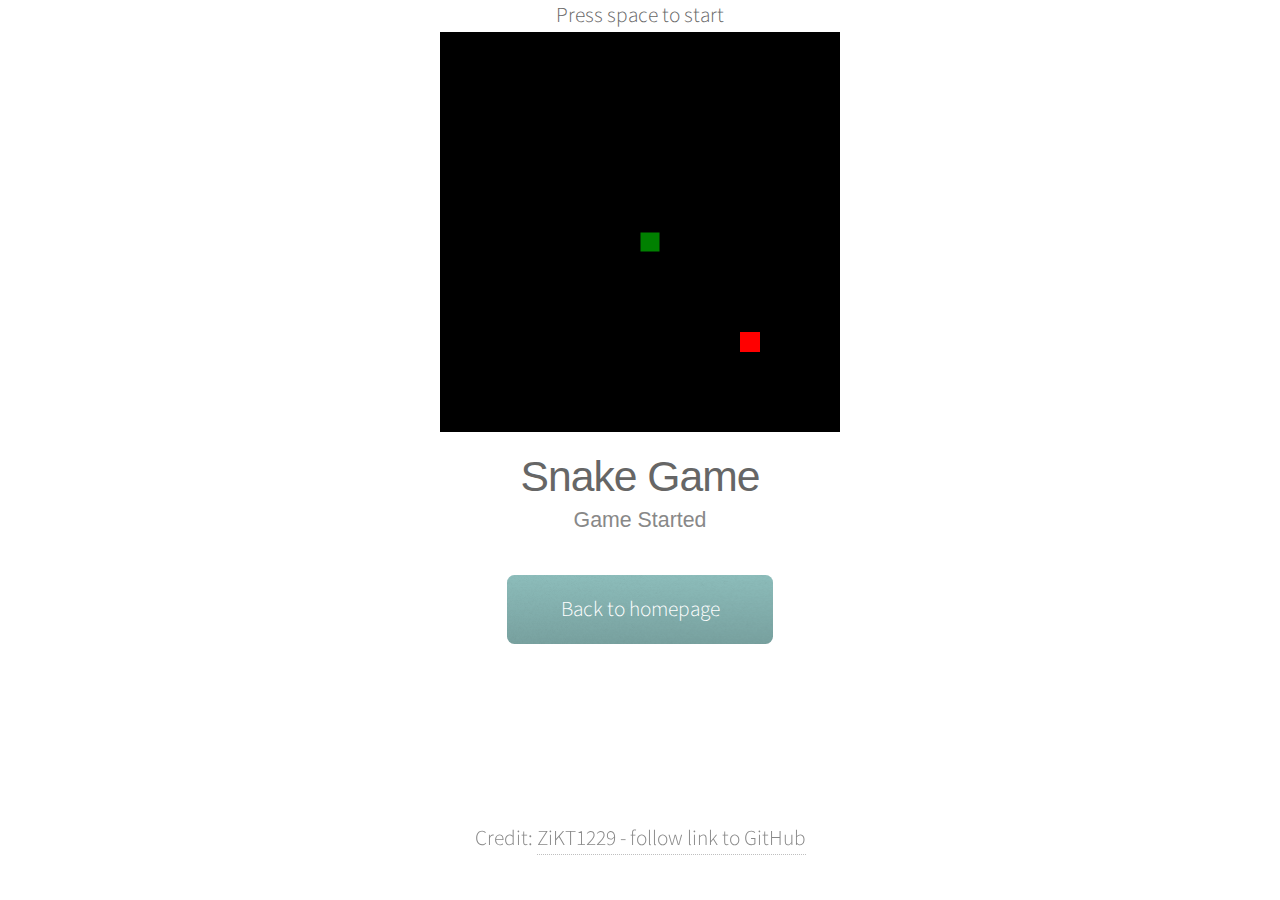
==== snake.html @ b6d6ad8c "meiri vinna og snake" ====
<!DOCTYPE html>
  <head>
    <meta charset="utf-8" />
	<meta name="viewport" content="width=device-width, initial-scale=1, user-scalable=no" />
	  <link rel="stylesheet" href="assets/css/main.css" />
    <title>Snake</title>
    <h1 align = "center">Press space to start</h1>
    <style>
        .game-box { 
            text-align:center;   
        }
        .game-info {
            text-align:center; 
            font-family:arial;
            line-height:24px;
        }
    </style>
  </head>
  <body>
        <!-- Intro -->
        <!-- Game -->
            <div class="game-box"><canvas id="canvas" width="400" height="400"></canvas></div>
            <div class="game-info">
                <h2>Snake Game</h2>
                <p id="game-status"></p>
                <p id="game-score"></p>
            </div>
            <div align = "center">
                <a href="../index.html" class="button scrolly">Back to homepage</a>
            </div>
            <div style="position: relative">
                <p style="position: fixed; bottom: 0; width:100%; text-align: center">Credit: <a href=https://gist.github.com/ZiKT1229>ZiKT1229 - follow link to GitHub</a></p>
            </div>

            <script>
            var canvas, ctx, gameControl, gameActive;
            // render X times per second
            var x = 8;
            
            const CANVAS_BORDER_COLOUR = 'black';
            const CANVAS_BACKGROUND_COLOUR = "black";
            const SNAKE_COLOUR = 'green';
            const SNAKE_BORDER_COLOUR = 'darkgreen';


            window.onload = function() {
                canvas = document.getElementById("canvas");
                ctx = canvas.getContext("2d");

                document.addEventListener("keydown", keyDownEvent);

                gameControl = startGame(x);
            };
            
            /* function to start the game */
            function startGame(x) {
                // setting gameActive flag to true
                gameActive = true;
                document.getElementById("game-status").innerHTML = "<small>Game Started</small>";
                document.getElementById("game-score").innerHTML = "";
                return setInterval(draw, 1000 / x);
            }
            
            function pauseGame() {
                // setting gameActive flag to false
                clearInterval(gameControl);
                gameActive = false;
                document.getElementById("game-status").innerHTML = "<small>Game Paused</small>";
            }
            
            function endGame(x) {
                // setting gameActive flag to false
                clearInterval(gameControl);
                gameActive = false;
                document.getElementById("game-status").innerHTML = "<small>Game Over</small>";
                document.getElementById("game-score").innerHTML = "<h1>Score: " + x + "</h1>";
            }

            // game world
            var gridSize = (tileSize = 20); // 20 x 20 = 400
            var nextX = (nextY = 0);

            // snake
            var defaultTailSize = 3;
            var tailSize = defaultTailSize;
            var snakeTrail = [];
            var snakeX = (snakeY = 10);

            // apple
            var appleX = (appleY = 15);

            // draw
            function draw() {
                // move snake in next pos
                snakeX += nextX;
                snakeY += nextY;

                // snake over game world?
                if (snakeX < 0) {
                snakeX = gridSize - 1;
                }
                if (snakeX > gridSize - 1) {
                snakeX = 0;
                }

                if (snakeY < 0) {
                snakeY = gridSize - 1;
                }
                if (snakeY > gridSize - 1) {
                snakeY = 0;
                }

                //snake bite apple?
                if (snakeX == appleX && snakeY == appleY) {
                tailSize++;

                appleX = Math.floor(Math.random() * gridSize);
                appleY = Math.floor(Math.random() * gridSize);
                }

                //  Select the colour to fill the canvas
            ctx.fillStyle = CANVAS_BACKGROUND_COLOUR;
            //  Select the colour for the border of the canvas
            ctx.strokestyle = CANVAS_BORDER_COLOUR;

            // Draw a "filled" rectangle to cover the entire canvas
            ctx.fillRect(0, 0, canvas.width, canvas.height);
            // Draw a "border" around the entire canvas
            ctx.strokeRect(0, 0, canvas.width, canvas.height);

                // paint snake
                ctx.fillStyle = SNAKE_COLOUR;
                ctx.strokestyle = SNAKE_BORDER_COLOUR;
                for (var i = 0; i < snakeTrail.length; i++) {
                ctx.fillRect(
                    snakeTrail[i].x * tileSize,
                    snakeTrail[i].y * tileSize,
                    tileSize,
                    tileSize
                );
                
                ctx.strokeRect(snakeTrail[i].x * tileSize , snakeTrail[i].y* tileSize, tileSize, tileSize);

                //snake bites it's tail?
                if (snakeTrail[i].x == snakeX && snakeTrail[i].y == snakeY) {
                    if(tailSize > 3) {
                        endGame(tailSize);
                    }
                    tailSize = defaultTailSize;  
                }
                }

                // paint apple
                ctx.fillStyle = "red";
                ctx.fillRect(appleX * tileSize, appleY * tileSize, tileSize, tileSize);

                //set snake trail
                snakeTrail.push({ x: snakeX, y: snakeY });
                while (snakeTrail.length > tailSize) {
                snakeTrail.shift();
                }
            }

            // input
            function keyDownEvent(e) {
                switch (e.keyCode) {
                case 37:
                    nextX = -1;
                    nextY = 0;
                    break;
                case 38:
                    nextX = 0;
                    nextY = -1;
                    break;
                case 39:
                    nextX = 1;
                    nextY = 0;
                    break;
                case 40:
                    nextX = 0;
                    nextY = 1;
                    break;
                case 32:
                    if(gameActive == true) { 
                        pauseGame();
                    }
                    else {
                        gameControl = startGame(x);
                    }
                    break;
                }
            }
            </script>
            <div>
                
            </div>
        </body>
    </html>
---- assets/css/main.css ----
@import url("fontawesome-all.min.css");
@import url("https://fonts.googleapis.com/css?family=Source+Sans+Pro:300,300italic,400,600");

/*
	Prologue by HTML5 UP
	html5up.net | @ajlkn
	Free for personal and commercial use under the CCA 3.0 license (html5up.net/license)
*/

html, body, div, span, applet, object,
iframe, h1, h2, h3, h4, h5, h6, p, blockquote,
pre, a, abbr, acronym, address, big, cite,
code, del, dfn, em, img, ins, kbd, q, s, samp,
small, strike, strong, sub, sup, tt, var, b,
u, i, center, dl, dt, dd, ol, ul, li, fieldset,
form, label, legend, table, caption, tbody,
tfoot, thead, tr, th, td, article, aside,
canvas, details, embed, figure, figcaption,
footer, header, hgroup, menu, nav, output, ruby,
section, summary, time, mark, audio, video {
	margin: 0;
	padding: 0;
	border: 0;
	font-size: 100%;
	font: inherit;
	vertical-align: baseline;}

article, aside, details, figcaption, figure,
footer, header, hgroup, menu, nav, section {
	display: block;}

body {
	line-height: 1;
}

ol, ul {
	list-style: none;
}

blockquote, q {
	quotes: none;
}

	blockquote:before, blockquote:after, q:before, q:after {
		content: '';
		content: none;
	}

table {
	border-collapse: collapse;
	border-spacing: 0;
}

body {
	-webkit-text-size-adjust: none;
}

mark {
	background-color: transparent;
	color: inherit;
}

input::-moz-focus-inner {
	border: 0;
	padding: 0;
}

input, select, textarea {
	-moz-appearance: none;
	-webkit-appearance: none;
	-ms-appearance: none;
	appearance: none;
}

/* Basic */

	html {
		box-sizing: border-box;
	}

	*, *:before, *:after {
		box-sizing: inherit;
	}

	body {
		background: #fff;
		font-family: 'Source Sans Pro', sans-serif;
		font-size: 19pt;
		font-weight: 300;
		line-height: 1.75em;
		color: #888;
	}

		body.is-preload *, body.is-preload *:before, body.is-preload *:after {
			-moz-animation: none !important;
			-webkit-animation: none !important;
			-ms-animation: none !important;
			animation: none !important;
			-moz-transition: none !important;
			-webkit-transition: none !important;
			-ms-transition: none !important;
			transition: none !important;
		}

	input, textarea, select {
		font-family: 'Source Sans Pro', sans-serif;
		font-size: 19pt;
		font-weight: 300;
		line-height: 1.75em;
		color: #888;
	}

	h1, h2, h3, h4, h5, h6 {
		font-weight: 300;
		color: #666;
		line-height: 1.5em;
	}

	h1 a, h2 a, h3 a, h4 a, h5 a, h6 a {
		color: inherit;
		text-decoration: none;
	}

		h1 a strong, h2 a strong, h3 a strong, h4 a strong, h5 a strong, h6 a strong {
			color: #333;
		}

	h2 {
		font-size: 2em;
		letter-spacing: -1px;
	}

		h2.alt {
			color: #888;
		}

			h2.alt strong {
				color: #666;
			}

	h3 {
		font-size: 1.5em;
	}

	header {
		margin: 0 0 2em 0;
	}

		header > p {
			margin: 1em 0 0 0;
		}

	footer {
		margin: 2em 0 0 0;
	}

	strong, b {
		font-weight: 300;
		color: #666;
	}

	em, i {
		font-style: italic;
	}

	a {
		text-decoration: none;
		color: inherit;
		border-bottom: dotted 1px rgba(128, 128, 128, 0.5);
		-moz-transition: color 0.35s ease-in-out, border-bottom-color 0.35s ease-in-out;
		-webkit-transition: color 0.35s ease-in-out, border-bottom-color 0.35s ease-in-out;
		-ms-transition: color 0.35s ease-in-out, border-bottom-color 0.35s ease-in-out;
		transition: color 0.35s ease-in-out, border-bottom-color 0.35s ease-in-out;
		outline: 0;
	}

		a:hover {
			color: #E27689;
			border-bottom-color: rgba(255, 255, 255, 0);
		}

	sub {
		position: relative;
		top: 0.5em;
		font-size: 0.8em;
	}

	sup {
		position: relative;
		top: -0.5em;
		font-size: 0.8em;
	}

	hr {
		border: 0;
		border-top: solid 1px #ddd;
	}

	blockquote {
		border-left: solid 0.5em #ddd;
		padding: 1em 0 1em 2em;
		font-style: italic;
	}

	p, ul, ol, dl, table {
		margin-bottom: 2em;
	}

	br.clear {
		clear: both;
	}

/* Container */

	.container {
		margin: 0 auto;
		max-width: 100%;
		width: 1400px;
	}

		@media screen and (min-width: 961px) and (max-width: 1880px) {

			.container {
				width: 1200px;
			}

		}

		@media screen and (min-width: 961px) and (max-width: 1620px) {

			.container {
				width: 960px;
			}

		}

		@media screen and (min-width: 961px) and (max-width: 1320px) {

			.container {
				width: 100%;
			}

		}

		@media screen and (max-width: 960px) {

			.container {
				width: 100%;
			}

		}

		@media screen and (max-width: 736px) {

			.container {
				width: 100%;
			}

		}

/* Row */

	.row {
		display: flex;
		flex-wrap: wrap;
		box-sizing: border-box;
		align-items: stretch;
	}

		.row > * {
			box-sizing: border-box;
		}

		.row.gtr-uniform > * > :last-child {
			margin-bottom: 0;
		}

		.row.aln-left {
			justify-content: flex-start;
		}

		.row.aln-center {
			justify-content: center;
		}

		.row.aln-right {
			justify-content: flex-end;
		}

		.row.aln-top {
			align-items: flex-start;
		}

		.row.aln-middle {
			align-items: center;
		}

		.row.aln-bottom {
			align-items: flex-end;
		}

		.row > .imp {
			order: -1;
		}

		.row > .col-1 {
			width: 8.33333%;
		}

		.row > .off-1 {
			margin-left: 8.33333%;
		}

		.row > .col-2 {
			width: 16.66667%;
		}

		.row > .off-2 {
			margin-left: 16.66667%;
		}

		.row > .col-3 {
			width: 25%;
		}

		.row > .off-3 {
			margin-left: 25%;
		}

		.row > .col-4 {
			width: 33.33333%;
		}

		.row > .off-4 {
			margin-left: 33.33333%;
		}

		.row > .col-5 {
			width: 41.66667%;
		}

		.row > .off-5 {
			margin-left: 41.66667%;
		}

		.row > .col-6 {
			width: 50%;
		}

		.row > .off-6 {
			margin-left: 50%;
		}

		.row > .col-7 {
			width: 58.33333%;
		}

		.row > .off-7 {
			margin-left: 58.33333%;
		}

		.row > .col-8 {
			width: 66.66667%;
		}

		.row > .off-8 {
			margin-left: 66.66667%;
		}

		.row > .col-9 {
			width: 75%;
		}

		.row > .off-9 {
			margin-left: 75%;
		}

		.row > .col-10 {
			width: 83.33333%;
		}

		.row > .off-10 {
			margin-left: 83.33333%;
		}

		.row > .col-11 {
			width: 91.66667%;
		}

		.row > .off-11 {
			margin-left: 91.66667%;
		}

		.row > .col-12 {
			width: 100%;
		}

		.row > .off-12 {
			margin-left: 100%;
		}

		.row.gtr-0 {
			margin-top: 0px;
			margin-left: 0px;
		}

			.row.gtr-0 > * {
				padding: 0px 0 0 0px;
			}

			.row.gtr-0.gtr-uniform {
				margin-top: 0px;
			}

				.row.gtr-0.gtr-uniform > * {
					padding-top: 0px;
				}

		.row.gtr-25 {
			margin-top: -10px;
			margin-left: -10px;
		}

			.row.gtr-25 > * {
				padding: 10px 0 0 10px;
			}

			.row.gtr-25.gtr-uniform {
				margin-top: -10px;
			}

				.row.gtr-25.gtr-uniform > * {
					padding-top: 10px;
				}

		.row.gtr-50 {
			margin-top: -20px;
			margin-left: -20px;
		}

			.row.gtr-50 > * {
				padding: 20px 0 0 20px;
			}

			.row.gtr-50.gtr-uniform {
				margin-top: -20px;
			}

				.row.gtr-50.gtr-uniform > * {
					padding-top: 20px;
				}

		.row {
			margin-top: -40px;
			margin-left: -40px;
		}

			.row > * {
				padding: 40px 0 0 40px;
			}

			.row.gtr-uniform {
				margin-top: -40px;
			}

				.row.gtr-uniform > * {
					padding-top: 40px;
				}

		.row.gtr-150 {
			margin-top: -60px;
			margin-left: -60px;
		}

			.row.gtr-150 > * {
				padding: 60px 0 0 60px;
			}

			.row.gtr-150.gtr-uniform {
				margin-top: -60px;
			}

				.row.gtr-150.gtr-uniform > * {
					padding-top: 60px;
				}

		.row.gtr-200 {
			margin-top: -80px;
			margin-left: -80px;
		}

			.row.gtr-200 > * {
				padding: 80px 0 0 80px;
			}

			.row.gtr-200.gtr-uniform {
				margin-top: -80px;
			}

				.row.gtr-200.gtr-uniform > * {
					padding-top: 80px;
				}

		@media screen and (min-width: 961px) and (max-width: 1880px) {

			.row {
				display: flex;
				flex-wrap: wrap;
				box-sizing: border-box;
				align-items: stretch;
			}

				.row > * {
					box-sizing: border-box;
				}

				.row.gtr-uniform > * > :last-child {
					margin-bottom: 0;
				}

				.row.aln-left {
					justify-content: flex-start;
				}

				.row.aln-center {
					justify-content: center;
				}

				.row.aln-right {
					justify-content: flex-end;
				}

				.row.aln-top {
					align-items: flex-start;
				}

				.row.aln-middle {
					align-items: center;
				}

				.row.aln-bottom {
					align-items: flex-end;
				}

				.row > .imp-wide {
					order: -1;
				}

				.row > .col-1-wide {
					width: 8.33333%;
				}

				.row > .off-1-wide {
					margin-left: 8.33333%;
				}

				.row > .col-2-wide {
					width: 16.66667%;
				}

				.row > .off-2-wide {
					margin-left: 16.66667%;
				}

				.row > .col-3-wide {
					width: 25%;
				}

				.row > .off-3-wide {
					margin-left: 25%;
				}

				.row > .col-4-wide {
					width: 33.33333%;
				}

				.row > .off-4-wide {
					margin-left: 33.33333%;
				}

				.row > .col-5-wide {
					width: 41.66667%;
				}

				.row > .off-5-wide {
					margin-left: 41.66667%;
				}

				.row > .col-6-wide {
					width: 50%;
				}

				.row > .off-6-wide {
					margin-left: 50%;
				}

				.row > .col-7-wide {
					width: 58.33333%;
				}

				.row > .off-7-wide {
					margin-left: 58.33333%;
				}

				.row > .col-8-wide {
					width: 66.66667%;
				}

				.row > .off-8-wide {
					margin-left: 66.66667%;
				}

				.row > .col-9-wide {
					width: 75%;
				}

				.row > .off-9-wide {
					margin-left: 75%;
				}

				.row > .col-10-wide {
					width: 83.33333%;
				}

				.row > .off-10-wide {
					margin-left: 83.33333%;
				}

				.row > .col-11-wide {
					width: 91.66667%;
				}

				.row > .off-11-wide {
					margin-left: 91.66667%;
				}

				.row > .col-12-wide {
					width: 100%;
				}

				.row > .off-12-wide {
					margin-left: 100%;
				}

				.row.gtr-0 {
					margin-top: 0px;
					margin-left: 0px;
				}

					.row.gtr-0 > * {
						padding: 0px 0 0 0px;
					}

					.row.gtr-0.gtr-uniform {
						margin-top: 0px;
					}

						.row.gtr-0.gtr-uniform > * {
							padding-top: 0px;
						}

				.row.gtr-25 {
					margin-top: -10px;
					margin-left: -10px;
				}

					.row.gtr-25 > * {
						padding: 10px 0 0 10px;
					}

					.row.gtr-25.gtr-uniform {
						margin-top: -10px;
					}

						.row.gtr-25.gtr-uniform > * {
							padding-top: 10px;
						}

				.row.gtr-50 {
					margin-top: -20px;
					margin-left: -20px;
				}

					.row.gtr-50 > * {
						padding: 20px 0 0 20px;
					}

					.row.gtr-50.gtr-uniform {
						margin-top: -20px;
					}

						.row.gtr-50.gtr-uniform > * {
							padding-top: 20px;
						}

				.row {
					margin-top: -40px;
					margin-left: -40px;
				}

					.row > * {
						padding: 40px 0 0 40px;
					}

					.row.gtr-uniform {
						margin-top: -40px;
					}

						.row.gtr-uniform > * {
							padding-top: 40px;
						}

				.row.gtr-150 {
					margin-top: -60px;
					margin-left: -60px;
				}

					.row.gtr-150 > * {
						padding: 60px 0 0 60px;
					}

					.row.gtr-150.gtr-uniform {
						margin-top: -60px;
					}

						.row.gtr-150.gtr-uniform > * {
							padding-top: 60px;
						}

				.row.gtr-200 {
					margin-top: -80px;
					margin-left: -80px;
				}

					.row.gtr-200 > * {
						padding: 80px 0 0 80px;
					}

					.row.gtr-200.gtr-uniform {
						margin-top: -80px;
					}

						.row.gtr-200.gtr-uniform > * {
							padding-top: 80px;
						}

		}

		@media screen and (min-width: 961px) and (max-width: 1620px) {

			.row {
				display: flex;
				flex-wrap: wrap;
				box-sizing: border-box;
				align-items: stretch;
			}

				.row > * {
					box-sizing: border-box;
				}

				.row.gtr-uniform > * > :last-child {
					margin-bottom: 0;
				}

				.row.aln-left {
					justify-content: flex-start;
				}

				.row.aln-center {
					justify-content: center;
				}

				.row.aln-right {
					justify-content: flex-end;
				}

				.row.aln-top {
					align-items: flex-start;
				}

				.row.aln-middle {
					align-items: center;
				}

				.row.aln-bottom {
					align-items: flex-end;
				}

				.row > .imp-normal {
					order: -1;
				}

				.row > .col-1-normal {
					width: 8.33333%;
				}

				.row > .off-1-normal {
					margin-left: 8.33333%;
				}

				.row > .col-2-normal {
					width: 16.66667%;
				}

				.row > .off-2-normal {
					margin-left: 16.66667%;
				}

				.row > .col-3-normal {
					width: 25%;
				}

				.row > .off-3-normal {
					margin-left: 25%;
				}

				.row > .col-4-normal {
					width: 33.33333%;
				}

				.row > .off-4-normal {
					margin-left: 33.33333%;
				}

				.row > .col-5-normal {
					width: 41.66667%;
				}

				.row > .off-5-normal {
					margin-left: 41.66667%;
				}

				.row > .col-6-normal {
					width: 50%;
				}

				.row > .off-6-normal {
					margin-left: 50%;
				}

				.row > .col-7-normal {
					width: 58.33333%;
				}

				.row > .off-7-normal {
					margin-left: 58.33333%;
				}

				.row > .col-8-normal {
					width: 66.66667%;
				}

				.row > .off-8-normal {
					margin-left: 66.66667%;
				}

				.row > .col-9-normal {
					width: 75%;
				}

				.row > .off-9-normal {
					margin-left: 75%;
				}

				.row > .col-10-normal {
					width: 83.33333%;
				}

				.row > .off-10-normal {
					margin-left: 83.33333%;
				}

				.row > .col-11-normal {
					width: 91.66667%;
				}

				.row > .off-11-normal {
					margin-left: 91.66667%;
				}

				.row > .col-12-normal {
					width: 100%;
				}

				.row > .off-12-normal {
					margin-left: 100%;
				}

				.row.gtr-0 {
					margin-top: 0px;
					margin-left: 0px;
				}

					.row.gtr-0 > * {
						padding: 0px 0 0 0px;
					}

					.row.gtr-0.gtr-uniform {
						margin-top: 0px;
					}

						.row.gtr-0.gtr-uniform > * {
							padding-top: 0px;
						}

				.row.gtr-25 {
					margin-top: -10px;
					margin-left: -10px;
				}

					.row.gtr-25 > * {
						padding: 10px 0 0 10px;
					}

					.row.gtr-25.gtr-uniform {
						margin-top: -10px;
					}

						.row.gtr-25.gtr-uniform > * {
							padding-top: 10px;
						}

				.row.gtr-50 {
					margin-top: -20px;
					margin-left: -20px;
				}

					.row.gtr-50 > * {
						padding: 20px 0 0 20px;
					}

					.row.gtr-50.gtr-uniform {
						margin-top: -20px;
					}

						.row.gtr-50.gtr-uniform > * {
							padding-top: 20px;
						}

				.row {
					margin-top: -40px;
					margin-left: -40px;
				}

					.row > * {
						padding: 40px 0 0 40px;
					}

					.row.gtr-uniform {
						margin-top: -40px;
					}

						.row.gtr-uniform > * {
							padding-top: 40px;
						}

				.row.gtr-150 {
					margin-top: -60px;
					margin-left: -60px;
				}

					.row.gtr-150 > * {
						padding: 60px 0 0 60px;
					}

					.row.gtr-150.gtr-uniform {
						margin-top: -60px;
					}

						.row.gtr-150.gtr-uniform > * {
							padding-top: 60px;
						}

				.row.gtr-200 {
					margin-top: -80px;
					margin-left: -80px;
				}

					.row.gtr-200 > * {
						padding: 80px 0 0 80px;
					}

					.row.gtr-200.gtr-uniform {
						margin-top: -80px;
					}

						.row.gtr-200.gtr-uniform > * {
							padding-top: 80px;
						}

		}

		@media screen and (min-width: 961px) and (max-width: 1320px) {

			.row {
				display: flex;
				flex-wrap: wrap;
				box-sizing: border-box;
				align-items: stretch;
			}

				.row > * {
					box-sizing: border-box;
				}

				.row.gtr-uniform > * > :last-child {
					margin-bottom: 0;
				}

				.row.aln-left {
					justify-content: flex-start;
				}

				.row.aln-center {
					justify-content: center;
				}

				.row.aln-right {
					justify-content: flex-end;
				}

				.row.aln-top {
					align-items: flex-start;
				}

				.row.aln-middle {
					align-items: center;
				}

				.row.aln-bottom {
					align-items: flex-end;
				}

				.row > .imp-narrow {
					order: -1;
				}

				.row > .col-1-narrow {
					width: 8.33333%;
				}

				.row > .off-1-narrow {
					margin-left: 8.33333%;
				}

				.row > .col-2-narrow {
					width: 16.66667%;
				}

				.row > .off-2-narrow {
					margin-left: 16.66667%;
				}

				.row > .col-3-narrow {
					width: 25%;
				}

				.row > .off-3-narrow {
					margin-left: 25%;
				}

				.row > .col-4-narrow {
					width: 33.33333%;
				}

				.row > .off-4-narrow {
					margin-left: 33.33333%;
				}

				.row > .col-5-narrow {
					width: 41.66667%;
				}

				.row > .off-5-narrow {
					margin-left: 41.66667%;
				}

				.row > .col-6-narrow {
					width: 50%;
				}

				.row > .off-6-narrow {
					margin-left: 50%;
				}

				.row > .col-7-narrow {
					width: 58.33333%;
				}

				.row > .off-7-narrow {
					margin-left: 58.33333%;
				}

				.row > .col-8-narrow {
					width: 66.66667%;
				}

				.row > .off-8-narrow {
					margin-left: 66.66667%;
				}

				.row > .col-9-narrow {
					width: 75%;
				}

				.row > .off-9-narrow {
					margin-left: 75%;
				}

				.row > .col-10-narrow {
					width: 83.33333%;
				}

				.row > .off-10-narrow {
					margin-left: 83.33333%;
				}

				.row > .col-11-narrow {
					width: 91.66667%;
				}

				.row > .off-11-narrow {
					margin-left: 91.66667%;
				}

				.row > .col-12-narrow {
					width: 100%;
				}

				.row > .off-12-narrow {
					margin-left: 100%;
				}

				.row.gtr-0 {
					margin-top: 0px;
					margin-left: 0px;
				}

					.row.gtr-0 > * {
						padding: 0px 0 0 0px;
					}

					.row.gtr-0.gtr-uniform {
						margin-top: 0px;
					}

						.row.gtr-0.gtr-uniform > * {
							padding-top: 0px;
						}

				.row.gtr-25 {
					margin-top: -5px;
					margin-left: -5px;
				}

					.row.gtr-25 > * {
						padding: 5px 0 0 5px;
					}

					.row.gtr-25.gtr-uniform {
						margin-top: -5px;
					}

						.row.gtr-25.gtr-uniform > * {
							padding-top: 5px;
						}

				.row.gtr-50 {
					margin-top: -10px;
					margin-left: -10px;
				}

					.row.gtr-50 > * {
						padding: 10px 0 0 10px;
					}

					.row.gtr-50.gtr-uniform {
						margin-top: -10px;
					}

						.row.gtr-50.gtr-uniform > * {
							padding-top: 10px;
						}

				.row {
					margin-top: -20px;
					margin-left: -20px;
				}

					.row > * {
						padding: 20px 0 0 20px;
					}

					.row.gtr-uniform {
						margin-top: -20px;
					}

						.row.gtr-uniform > * {
							padding-top: 20px;
						}

				.row.gtr-150 {
					margin-top: -30px;
					margin-left: -30px;
				}

					.row.gtr-150 > * {
						padding: 30px 0 0 30px;
					}

					.row.gtr-150.gtr-uniform {
						margin-top: -30px;
					}

						.row.gtr-150.gtr-uniform > * {
							padding-top: 30px;
						}

				.row.gtr-200 {
					margin-top: -40px;
					margin-left: -40px;
				}

					.row.gtr-200 > * {
						padding: 40px 0 0 40px;
					}

					.row.gtr-200.gtr-uniform {
						margin-top: -40px;
					}

						.row.gtr-200.gtr-uniform > * {
							padding-top: 40px;
						}

		}

		@media screen and (max-width: 960px) {

			.row {
				display: flex;
				flex-wrap: wrap;
				box-sizing: border-box;
				align-items: stretch;
			}

				.row > * {
					box-sizing: border-box;
				}

				.row.gtr-uniform > * > :last-child {
					margin-bottom: 0;
				}

				.row.aln-left {
					justify-content: flex-start;
				}

				.row.aln-center {
					justify-content: center;
				}

				.row.aln-right {
					justify-content: flex-end;
				}

				.row.aln-top {
					align-items: flex-start;
				}

				.row.aln-middle {
					align-items: center;
				}

				.row.aln-bottom {
					align-items: flex-end;
				}

				.row > .imp-narrower {
					order: -1;
				}

				.row > .col-1-narrower {
					width: 8.33333%;
				}

				.row > .off-1-narrower {
					margin-left: 8.33333%;
				}

				.row > .col-2-narrower {
					width: 16.66667%;
				}

				.row > .off-2-narrower {
					margin-left: 16.66667%;
				}

				.row > .col-3-narrower {
					width: 25%;
				}

				.row > .off-3-narrower {
					margin-left: 25%;
				}

				.row > .col-4-narrower {
					width: 33.33333%;
				}

				.row > .off-4-narrower {
					margin-left: 33.33333%;
				}

				.row > .col-5-narrower {
					width: 41.66667%;
				}

				.row > .off-5-narrower {
					margin-left: 41.66667%;
				}

				.row > .col-6-narrower {
					width: 50%;
				}

				.row > .off-6-narrower {
					margin-left: 50%;
				}

				.row > .col-7-narrower {
					width: 58.33333%;
				}

				.row > .off-7-narrower {
					margin-left: 58.33333%;
				}

				.row > .col-8-narrower {
					width: 66.66667%;
				}

				.row > .off-8-narrower {
					margin-left: 66.66667%;
				}

				.row > .col-9-narrower {
					width: 75%;
				}

				.row > .off-9-narrower {
					margin-left: 75%;
				}

				.row > .col-10-narrower {
					width: 83.33333%;
				}

				.row > .off-10-narrower {
					margin-left: 83.33333%;
				}

				.row > .col-11-narrower {
					width: 91.66667%;
				}

				.row > .off-11-narrower {
					margin-left: 91.66667%;
				}

				.row > .col-12-narrower {
					width: 100%;
				}

				.row > .off-12-narrower {
					margin-left: 100%;
				}

				.row.gtr-0 {
					margin-top: 0px;
					margin-left: 0px;
				}

					.row.gtr-0 > * {
						padding: 0px 0 0 0px;
					}

					.row.gtr-0.gtr-uniform {
						margin-top: 0px;
					}

						.row.gtr-0.gtr-uniform > * {
							padding-top: 0px;
						}

				.row.gtr-25 {
					margin-top: -5px;
					margin-left: -5px;
				}

					.row.gtr-25 > * {
						padding: 5px 0 0 5px;
					}

					.row.gtr-25.gtr-uniform {
						margin-top: -5px;
					}

						.row.gtr-25.gtr-uniform > * {
							padding-top: 5px;
						}

				.row.gtr-50 {
					margin-top: -10px;
					margin-left: -10px;
				}

					.row.gtr-50 > * {
						padding: 10px 0 0 10px;
					}

					.row.gtr-50.gtr-uniform {
						margin-top: -10px;
					}

						.row.gtr-50.gtr-uniform > * {
							padding-top: 10px;
						}

				.row {
					margin-top: -20px;
					margin-left: -20px;
				}

					.row > * {
						padding: 20px 0 0 20px;
					}

					.row.gtr-uniform {
						margin-top: -20px;
					}

						.row.gtr-uniform > * {
							padding-top: 20px;
						}

				.row.gtr-150 {
					margin-top: -30px;
					margin-left: -30px;
				}

					.row.gtr-150 > * {
						padding: 30px 0 0 30px;
					}

					.row.gtr-150.gtr-uniform {
						margin-top: -30px;
					}

						.row.gtr-150.gtr-uniform > * {
							padding-top: 30px;
						}

				.row.gtr-200 {
					margin-top: -40px;
					margin-left: -40px;
				}

					.row.gtr-200 > * {
						padding: 40px 0 0 40px;
					}

					.row.gtr-200.gtr-uniform {
						margin-top: -40px;
					}

						.row.gtr-200.gtr-uniform > * {
							padding-top: 40px;
						}

		}

		@media screen and (max-width: 736px) {

			.row {
				display: flex;
				flex-wrap: wrap;
				box-sizing: border-box;
				align-items: stretch;
			}

				.row > * {
					box-sizing: border-box;
				}

				.row.gtr-uniform > * > :last-child {
					margin-bottom: 0;
				}

				.row.aln-left {
					justify-content: flex-start;
				}

				.row.aln-center {
					justify-content: center;
				}

				.row.aln-right {
					justify-content: flex-end;
				}

				.row.aln-top {
					align-items: flex-start;
				}

				.row.aln-middle {
					align-items: center;
				}

				.row.aln-bottom {
					align-items: flex-end;
				}

				.row > .imp-mobile {
					order: -1;
				}

				.row > .col-1-mobile {
					width: 8.33333%;
				}

				.row > .off-1-mobile {
					margin-left: 8.33333%;
				}

				.row > .col-2-mobile {
					width: 16.66667%;
				}

				.row > .off-2-mobile {
					margin-left: 16.66667%;
				}

				.row > .col-3-mobile {
					width: 25%;
				}

				.row > .off-3-mobile {
					margin-left: 25%;
				}

				.row > .col-4-mobile {
					width: 33.33333%;
				}

				.row > .off-4-mobile {
					margin-left: 33.33333%;
				}

				.row > .col-5-mobile {
					width: 41.66667%;
				}

				.row > .off-5-mobile {
					margin-left: 41.66667%;
				}

				.row > .col-6-mobile {
					width: 50%;
				}

				.row > .off-6-mobile {
					margin-left: 50%;
				}

				.row > .col-7-mobile {
					width: 58.33333%;
				}

				.row > .off-7-mobile {
					margin-left: 58.33333%;
				}

				.row > .col-8-mobile {
					width: 66.66667%;
				}

				.row > .off-8-mobile {
					margin-left: 66.66667%;
				}

				.row > .col-9-mobile {
					width: 75%;
				}

				.row > .off-9-mobile {
					margin-left: 75%;
				}

				.row > .col-10-mobile {
					width: 83.33333%;
				}

				.row > .off-10-mobile {
					margin-left: 83.33333%;
				}

				.row > .col-11-mobile {
					width: 91.66667%;
				}

				.row > .off-11-mobile {
					margin-left: 91.66667%;
				}

				.row > .col-12-mobile {
					width: 100%;
				}

				.row > .off-12-mobile {
					margin-left: 100%;
				}

				.row.gtr-0 {
					margin-top: 0px;
					margin-left: 0px;
				}

					.row.gtr-0 > * {
						padding: 0px 0 0 0px;
					}

					.row.gtr-0.gtr-uniform {
						margin-top: 0px;
					}

						.row.gtr-0.gtr-uniform > * {
							padding-top: 0px;
						}

				.row.gtr-25 {
					margin-top: -5px;
					margin-left: -5px;
				}

					.row.gtr-25 > * {
						padding: 5px 0 0 5px;
					}

					.row.gtr-25.gtr-uniform {
						margin-top: -5px;
					}

						.row.gtr-25.gtr-uniform > * {
							padding-top: 5px;
						}

				.row.gtr-50 {
					margin-top: -10px;
					margin-left: -10px;
				}

					.row.gtr-50 > * {
						padding: 10px 0 0 10px;
					}

					.row.gtr-50.gtr-uniform {
						margin-top: -10px;
					}

						.row.gtr-50.gtr-uniform > * {
							padding-top: 10px;
						}

				.row {
					margin-top: -20px;
					margin-left: -20px;
				}

					.row > * {
						padding: 20px 0 0 20px;
					}

					.row.gtr-uniform {
						margin-top: -20px;
					}

						.row.gtr-uniform > * {
							padding-top: 20px;
						}

				.row.gtr-150 {
					margin-top: -30px;
					margin-left: -30px;
				}

					.row.gtr-150 > * {
						padding: 30px 0 0 30px;
					}

					.row.gtr-150.gtr-uniform {
						margin-top: -30px;
					}

						.row.gtr-150.gtr-uniform > * {
							padding-top: 30px;
						}

				.row.gtr-200 {
					margin-top: -40px;
					margin-left: -40px;
				}

					.row.gtr-200 > * {
						padding: 40px 0 0 40px;
					}

					.row.gtr-200.gtr-uniform {
						margin-top: -40px;
					}

						.row.gtr-200.gtr-uniform > * {
							padding-top: 40px;
						}

		}

/* Sections/Article */

	section, article {
		margin-bottom: 3em;
	}

		section > :last-child,
		section > .container, section:last-child, article > :last-child,
		article > .container, article:last-child {
			margin-bottom: 0;
		}

		.row > section, .row > article {
			margin-bottom: 0;
		}

/* Image */

	.image {
		display: inline-block;
		border: 0;
	}

		.image img {
			display: block;
			width: 100%;
		}

		.image.avatar48 {
			width: 48px;
			height: 48px;
			background: #f00;
		}

			.image.avatar48 img {
				width: 48px;
				height: 48px;
			}

		.image.fit {
			display: block;
			width: 100%;
		}

		.image.about {
			display: block;
			margin-left: auto;
			margin-right: auto;
			width: 40%;
		}

		.image.featured {
			display: block;
			width: 100%;
			margin: 0 0 2em 0;
		}

		.image.left {
			float: left;
			margin: 0 2em 2em 0;
		}

		.image.centered {
			display: block;
			margin: 0 0 2em 0;
		}

			.image.centered img {
				margin: 0 auto;
				width: auto;
			}

/* List */

	ul {
		list-style: disc;
		padding-left: 1em;
	}

		ul li {
			padding-left: 0.5em;
		}

	ol {
		list-style: decimal;
		padding-left: 1.25em;
	}

		ol li {
			padding-left: 0.25em;
		}

/* Icons */

	ul.icons {
		cursor: default;
		list-style: none;
		padding-left: 0;
	}

		ul.icons li {
			display: inline-block;
			padding-left: 0;
		}

		ul.icons a {
			display: inline-block;
			width: 2em;
			height: 2em;
			line-height: 2em;
			text-align: center;
			border: 0;
		}

/* Form */

	form label {
		display: block;
		text-align: left;
		margin-bottom: 0.5em;
	}

	form input[type="text"],
	form input[type="email"],
	form input[type="password"],
	form select,
	form textarea {
		position: relative;
		-webkit-appearance: none;
		display: block;
		border: 0;
		outline: 0;
		background: #fff;
		background: rgba(255, 255, 255, 0.75);
		width: 100%;
		border-radius: 0.35em;
		padding: 0.75em 1em 0.75em 1em;
		box-shadow: inset 0 0.1em 0.1em 0 rgba(0, 0, 0, 0.05);
		border: solid 1px rgba(0, 0, 0, 0.15);
		-moz-transition: all 0.35s ease-in-out;
		-webkit-transition: all 0.35s ease-in-out;
		-ms-transition: all 0.35s ease-in-out;
		transition: all 0.35s ease-in-out;
	}

		form input[type="text"]:focus,
		form input[type="email"]:focus,
		form input[type="password"]:focus,
		form select:focus,
		form textarea:focus {
			box-shadow: 0 0 2px 1px #8ebebc;
			background: #fff;
		}

	form input[type="text"],
	form input[type="email"],
	form input[type="password"],
	form select {
		line-height: 1.25em;
	}

	form textarea {
		min-height: 14em;
	}

	form ::-webkit-input-placeholder {
		color: #555 !important;
	}

	form :-moz-placeholder {
		color: #555 !important;
	}

	form ::-moz-placeholder {
		color: #555 !important;
	}

	form :-ms-input-placeholder {
		color: #555 !important;
	}

	form ::-moz-focus-inner {
		border: 0;
	}

/* Table */

	table {
		width: 100%;
		text-align: left;
	}

		table tbody tr:nth-child(2n+2) {
			background: #f4f4f4;
		}

		table td {
			padding: 0.5em 1em 0.5em 1em;
		}

		table th {
			text-align: left;
			padding: 0.5em 1em 0.5em 1em;
			color: #fff;
			background: #222729 url("images/overlay.png");
		}

		table thead {
			background: #444;
			color: #fff;
		}

		table tfoot {
			background: #eee;
		}

/* Button */

	input[type="button"],
	input[type="submit"],
	input[type="reset"],
	button,
	.button {
		position: relative;
		display: inline-block;
		border-radius: 0.35em;
		color: #fff !important;
		text-decoration: none;
		padding: 0.75em 2.5em 0.75em 2.5em;
		background-color: #8ebebc;
		border: 0;
		cursor: pointer;
		background-image: -moz-linear-gradient(top, rgba(0, 0, 0, 0), rgba(0, 0, 0, 0.15)), url("images/overlay.png");
		background-image: -webkit-linear-gradient(top, rgba(0, 0, 0, 0), rgba(0, 0, 0, 0.15)), url("images/overlay.png");
		background-image: -ms-linear-gradient(top, rgba(0, 0, 0, 0), rgba(0, 0, 0, 0.15)), url("images/overlay.png");
		background-image: linear-gradient(top, rgba(0, 0, 0, 0), rgba(0, 0, 0, 0.15)), url("images/overlay.png");
		-moz-transition: background-color 0.35s ease-in-out;
		-webkit-transition: background-color 0.35s ease-in-out;
		-ms-transition: background-color 0.35s ease-in-out;
		transition: background-color 0.35s ease-in-out;
	}

		input[type="button"]:hover,
		input[type="submit"]:hover,
		input[type="reset"]:hover,
		button:hover,
		.button:hover {
			background-color: #9ececc;
		}

		input[type="button"]:active,
		input[type="submit"]:active,
		input[type="reset"]:active,
		button:active,
		.button:active {
			background-color: #7eaeac;
		}

/* Item */

	.item {
		box-shadow: 0 0.05em 0.15em 0 rgba(0, 0, 0, 0.05);
		margin-bottom: 40px;
	}

		.item header {
			background: #fff;
			margin: 0;
			padding: 1em 0 1em 0;
			font-size: 0.8em;
		}

			.item header h3 {
				font-size: 1em;
			}

/* Icons */

	.icon {
		text-decoration: none;
		text-decoration: none;
	}

		.icon:before {
			-moz-osx-font-smoothing: grayscale;
			-webkit-font-smoothing: antialiased;
			display: inline-block;
			font-style: normal;
			font-variant: normal;
			text-rendering: auto;
			line-height: 1;
			text-transform: none !important;
			font-family: 'Font Awesome 5 Free';
			font-weight: 400;
		}

		.icon:before {
			line-height: inherit;
		}

		.icon > .label {
			display: none;
		}

		.icon.solid:before {
			font-weight: 900;
		}

		.icon.brands:before {
			font-family: 'Font Awesome 5 Brands';
		}

/* Header */

	#header {
		display: -moz-flex;
		display: -webkit-flex;
		display: -ms-flex;
		display: flex;
		-moz-flex-direction: column;
		-webkit-flex-direction: column;
		-ms-flex-direction: column;
		flex-direction: column;
		-moz-justify-content: space-between;
		-webkit-justify-content: space-between;
		-ms-justify-content: space-between;
		justify-content: space-between;
		background: #222629 url("images/overlay.png");
		box-shadow: inset -0.25em 0 0.25em 0 rgba(0, 0, 0, 0.1);
		color: #fff;
		height: 100%;
		left: 0;
		overflow-y: auto;
		position: fixed;
		text-align: right;
		top: 0;
		width: 375px;
	}

		#header .top {
			-moz-flex-grow: 1;
			-webkit-flex-grow: 1;
			-ms-flex-grow: 1;
			flex-grow: 1;
		}

		#header .bottom {
			-moz-flex-shrink: 0;
			-webkit-flex-shrink: 0;
			-ms-flex-shrink: 0;
			flex-shrink: 0;
			padding: 1.5em 0 0.75em 0;
		}

			#header .bottom > :last-child {
				margin-bottom: 0;
			}

		#header .icons {
			font-size: 0.8em;
			text-align: center;
		}

			#header .icons a {
				color: #41484c;
				-moz-transition: color 0.35s ease-in-out;
				-webkit-transition: color 0.35s ease-in-out;
				-ms-transition: color 0.35s ease-in-out;
				transition: color 0.35s ease-in-out;
			}

				#header .icons a:hover {
					color: #fff;
				}

	#logo {
		position: relative;
		margin: 1.75em 1.5em 1.5em 1.5em;
		min-height: 48px;
		cursor: default;
	}

		#logo h1 {
			position: relative;
			color: #fff;
			font-weight: 600;
			font-size: 1em;
			line-height: 1em;
		}

		#logo p {
			position: relative;
			display: block;
			font-size: 0.6em;
			color: rgba(255, 255, 255, 0.5);
			line-height: 1.25em;
			margin: 0.5em 0 0 0;
		}

		#logo .image {
			position: absolute;
			left: 0;
			top: 0;
		}

	#nav ul {
		list-style: none;
		padding-left: 0;
		margin-bottom: 0;
	}

		#nav ul li {
			padding-left: 0;
		}

			#nav ul li a {
				display: block;
				padding: 0.5em 1.5em 0.5em 1.5em;
				color: rgba(255, 255, 255, 0.5);
				text-decoration: none;
				outline: 0;
				border: 0;
				-moz-transition: none;
				-webkit-transition: none;
				-ms-transition: none;
				transition: none;
			}

				#nav ul li a span {
					position: relative;
					display: block;
					font-size: 0.8em;
				}

					#nav ul li a span:before {
						position: absolute;
						left: 0;
						color: #41484c;
						text-align: center;
						width: 1.25em;
						line-height: 1.75em;
					}

				#nav ul li a.active {
					background: rgba(0, 0, 0, 0.15);
					box-shadow: inset 0 0 0.25em 0 rgba(0, 0, 0, 0.125);
					color: #fff;
				}

					#nav ul li a.active span:before {
						color: #e27689;
					}

/* Footer */

	#footer {
		margin-left: 375px;
		text-align: center;
		background-color: #dce3e2;
		padding: 3em 0 4em 0;
		box-shadow: inset 0 1px 0 0 rgba(0, 0, 0, 0.05), inset 0 0.1em 0.1em 0 rgba(0, 0, 0, 0.025);
		font-size: 0.8em;
	}

		#footer .copyright {
			cursor: default;
			margin: 0;
		}

			#footer .copyright li {
				display: inline-block;
				line-height: 1em;
				border-left: solid 1px rgba(128, 128, 128, 0.35);
				padding: 0 0 0 0.5em;
				margin: 0 0 0 0.5em;
			}

				#footer .copyright li:first-child {
					border-left: 0;
					padding-left: 0;
					margin-left: 0;
				}

/* Main */

	#main {
		margin-left: 375px;
	}

		#main > section {
			margin: 0;
			overflow: hidden;
			padding: 4em 0;
			box-shadow: inset 0 1px 0 0 rgba(0, 0, 0, 0.05), inset 0 0.1em 0.1em 0 rgba(0, 0, 0, 0.025);
			text-align: center;
			background-image: url("images/overlay.png");
		}

			#main > section.dark {
				color: #ddd;
				color: rgba(255, 255, 255, 0.75);
			}

				#main > section.dark h2, #main > section.dark h3, #main > section.dark h4, #main > section.dark h5, #main > section.dark h6 {
					color: inherit;
				}

				#main > section.dark strong {
					color: #fff;
					border-color: inherit;
				}

				#main > section.dark a {
					color: #fff;
					border-color: inherit;
				}

					#main > section.dark a:hover {
						border-bottom-color: rgba(255, 255, 255, 0);
					}

			#main > section.cover {
				padding: 10em 0;
				background-size: cover;
				background-position: center center;
			}

			#main > section.one {
				background-color: #81918E;
				background-image: url("../../images/banner.png");
			}

			#main > section.two {
				background-color: #f5fafa;
			}

			#main > section.three {
				background-color: #ecf1f1;
			}

			#main > section.four {
				background-color: #e8edec;
			}

/* Wide */

	@media screen and (min-width: 961px) and (max-width: 1880px) {

		/* Basic */

			body, input, textarea, select {
				font-size: 17pt;
			}

		/* Header */

			#header {
				width: 300px;
			}

		/* Footer */

			#footer {
				margin-left: 300px;
			}

		/* Main */

			#main {
				margin-left: 300px;
			}

	}

/* Normal */

	@media screen and (min-width: 961px) and (max-width: 1620px) {

		/* Main */

			#main > section {
				padding: 3em 0;
			}

			#main section.cover {
				padding: 5em 0;
			}

	}

/* Narrow */

	@media screen and (min-width: 961px) and (max-width: 1320px) {

		/* Basic */

			body, input, textarea, select {
				font-size: 16pt;
			}

			.container {
				padding: 0 2em 0 2em;
			}

		/* Icons */

			ul.icons li a {
				width: 1.75em;
			}

		/* Item */

			.item {
				margin-bottom: 20px;
			}

		/* Header */

			#header {
				width: 20%;
			}

			#logo .image {
				position: relative;
				margin: 0 0 0.5em 0;
			}

			#nav ul li a {
				font-size: 0.8em;
				padding-top: 0.5em;
				padding-bottom: 0.5em;
			}

				#nav ul li a span {
					padding-right: 2.25em;
				}

					#nav ul li a span:before {
						left: 100%;
						margin-left: -1.25em;
						line-height: 2.25em;
					}

		/* Footer */

			#footer {
				margin-left: 20%;
			}

		/* Main */

			#main {
				margin-left: 20%;
			}

	}

/* Narrower */

	#headerToggle {
		display: none;
	}

	@media screen and (max-width: 960px) {

		/* Basic */

			html, body {
				overflow-x: hidden;
			}

			body, input, textarea, select {
				font-size: 16pt;
			}

			header br {
				display: none;
			}

			.container {
				padding: 0 2em 0 2em;
			}

		/* Item */

			.item {
				margin-bottom: 15px;
			}

		/* Icons */

			ul.icons a {
				width: 1.75em;
				font-size: 1.25em;
			}

		/* Header */

			#header {
				-moz-backface-visibility: hidden;
				-webkit-backface-visibility: hidden;
				-ms-backface-visibility: hidden;
				backface-visibility: hidden;
				-moz-transform: translateX(-275px);
				-webkit-transform: translateX(-275px);
				-ms-transform: translateX(-275px);
				transform: translateX(-275px);
				-moz-transition: -moz-transform 0.5s ease;
				-webkit-transition: -webkit-transform 0.5s ease;
				-ms-transition: -ms-transform 0.5s ease;
				transition: transform 0.5s ease;
				-webkit-overflow-scrolling: touch;
				display: block;
				height: 100%;
				left: 0;
				overflow-y: auto;
				position: fixed;
				top: 0;
				width: 275px;
				z-index: 10002;
				width: 275px;
				background: #222729 url("images/overlay.png");
				box-shadow: inset -0.25em 0 0.25em 0 rgba(0, 0, 0, 0.125);
			}

				#header .top {
					position: relative;
				}

				#header .bottom {
					border-top: solid 1px rgba(255, 255, 255, 0.05);
					box-shadow: 0 -1px 0 0 rgba(0, 0, 0, 0.15);
					padding-top: 2em;
					margin-top: 2em;
					position: relative;
				}

			#logo {
				margin: 1.5em 1.25em 1.25em 1.25em;
			}

			#nav ul li a {
				padding: 0.5em 1.25em 0.5em 1.25em;
			}

			#headerToggle {
				-moz-backface-visibility: hidden;
				-webkit-backface-visibility: hidden;
				-ms-backface-visibility: hidden;
				backface-visibility: hidden;
				-moz-transition: -moz-transform 0.5s ease;
				-webkit-transition: -webkit-transform 0.5s ease;
				-ms-transition: -ms-transform 0.5s ease;
				transition: transform 0.5s ease;
				display: block;
				height: 2.25em;
				left: 0;
				position: fixed;
				top: 0;
				width: 3.25em;
				z-index: 10001;
			}

				#headerToggle .toggle {
					text-decoration: none;
					position: absolute;
					left: 0;
					top: 0;
					width: 100%;
					height: 100%;
					outline: 0;
					border: 0;
				}

					#headerToggle .toggle:before {
						-moz-osx-font-smoothing: grayscale;
						-webkit-font-smoothing: antialiased;
						display: inline-block;
						font-style: normal;
						font-variant: normal;
						text-rendering: auto;
						line-height: 1;
						text-transform: none !important;
						font-family: 'Font Awesome 5 Free';
						font-weight: 900;
					}

					#headerToggle .toggle:before {
						text-decoration: none;
						content: '\f0c9';
						color: #fff;
						font-size: 18px;
						background: rgba(128, 136, 144, 0.5);
						border-radius: 0.35em;
						text-align: center;
						position: absolute;
						left: 0.5em;
						top: 0.5em;
						display: block;
						width: 3.25em;
						height: 2.25em;
						line-height: 2.25em;
					}

			body.header-visible #main {
				-moz-transform: translateX(275px);
				-webkit-transform: translateX(275px);
				-ms-transform: translateX(275px);
				transform: translateX(275px);
			}

			body.header-visible #headerToggle {
				-moz-transform: translateX(275px);
				-webkit-transform: translateX(275px);
				-ms-transform: translateX(275px);
				transform: translateX(275px);
			}

			body.header-visible #header {
				-moz-transform: translateX(0);
				-webkit-transform: translateX(0);
				-ms-transform: translateX(0);
				transform: translateX(0);
			}

		/* Footer */

			#footer {
				margin-left: 0;
			}

		/* Main */

			#main {
				-moz-backface-visibility: hidden;
				-webkit-backface-visibility: hidden;
				-ms-backface-visibility: hidden;
				backface-visibility: hidden;
				-moz-transition: -moz-transform 0.5s ease;
				-webkit-transition: -webkit-transform 0.5s ease;
				-ms-transition: -ms-transform 0.5s ease;
				transition: transform 0.5s ease;
				padding-bottom: 1px;
				margin-left: 0;
			}

				#main > section {
					padding: 3em 0;
				}

				#main section.cover {
					padding: 4em 0;
				}

	}

/* Mobile */

	@media screen and (max-width: 736px) {

		/* Basic */

			body, input, textarea, select {
				font-size: 14pt;
			}

			h2 {
				font-size: 1.5em;
				letter-spacing: 0;
				font-weight: 300;
			}

			.container {
				padding: 0 15px 0 15px;
			}

		/* List */

			ul.icons a {
				width: 2em;
				font-size: 1.25em;
			}

		/* Main */

			#main > section {
				padding: 2em 0;
			}

			#main section.cover {
				padding: 4em 0em;
			}

				#main section.cover header {
					padding: 0 1em;
				}

		/* Footer */

			#footer .copyright li {
				display: block;
				line-height: 1.25em;
				border: 0;
				padding: 0;
				margin: 1em 0 0 0;
			}

				#footer .copyright li:first-child {
					margin-top: 0;
				}

	}
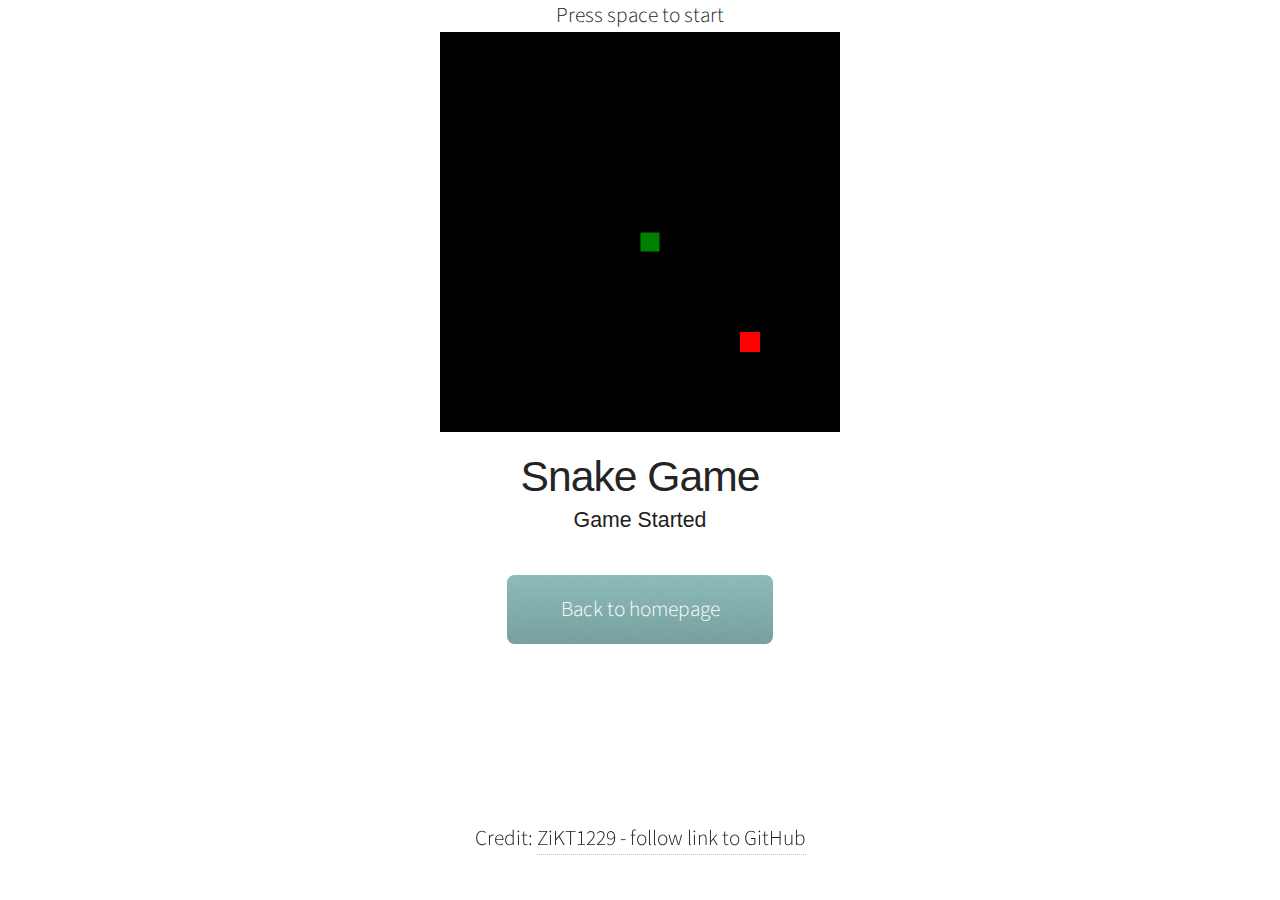
==== commit 3c403a25: ".. to . fix" ====
--- a/snake.html
+++ b/snake.html
@@ -26,7 +26,7 @@
                 <p id="game-score"></p>
             </div>
             <div align = "center">
-                <a href="../index.html" class="button scrolly">Back to homepage</a>
+                <a href="./index.html" class="button scrolly">Back to homepage</a>
             </div>
             <div style="position: relative">
                 <p style="position: fixed; bottom: 0; width:100%; text-align: center">Credit: <a href=https://gist.github.com/ZiKT1229>ZiKT1229 - follow link to GitHub</a></p>
--- a/assets/css/main.css
+++ b/assets/css/main.css
@@ -88,7 +88,7 @@
 		font-size: 19pt;
 		font-weight: 300;
 		line-height: 1.75em;
-		color: #888;
+		color: rgb(32, 32, 32);  /* was before #888 */
 	}
 
 		body.is-preload *, body.is-preload *:before, body.is-preload *:after {
@@ -112,7 +112,7 @@
 
 	h1, h2, h3, h4, h5, h6 {
 		font-weight: 300;
-		color: #666;
+		color: rgb(36, 36, 36);
 		line-height: 1.5em;
 	}
 
@@ -208,6 +208,24 @@
 
 	br.clear {
 		clear: both;
+	}
+
+	/* For all <code> */
+	code {
+		font-family: monospace;
+		font-size: inherit;
+	}
+	
+	/* Code in text */
+	p > code,
+	li > code,
+	dd > code,
+	td > code {
+		background: #ffeff0;
+		word-wrap: break-word;
+		box-decoration-break: clone;
+		padding: .1rem .3rem .2rem;
+		border-radius: .2rem;
 	}
 
 /* Container */
